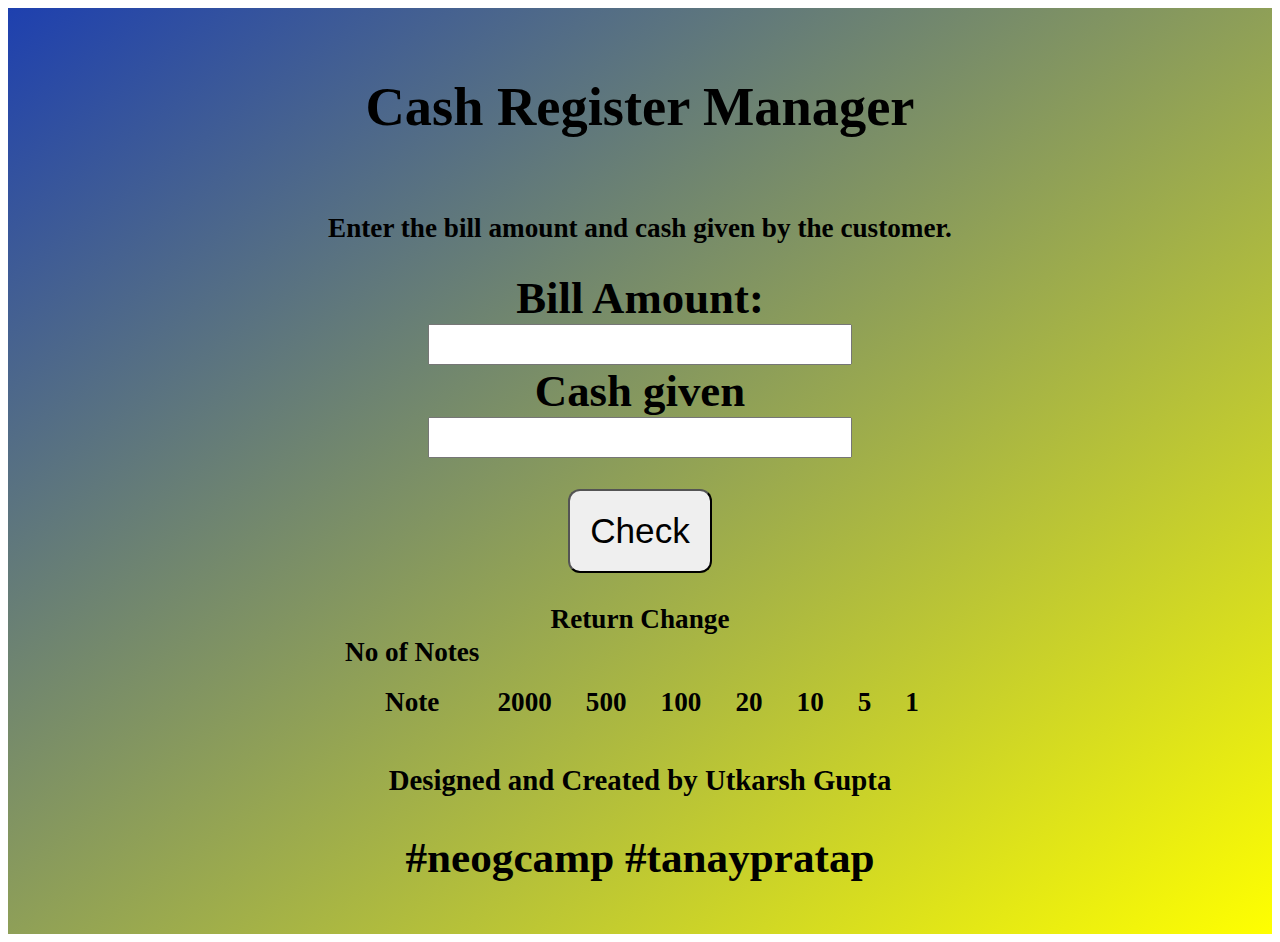
==== index.html @ 110ea3a7 "Rename mark10.html to index.html" ====
<!DOCTYPE html>
<html>
    <head>
        <title>Cash Register</title>
        <link href="mark10.css" rel="stylesheet">
    </head>
    <body>
        <div class="container">
            <div class = "heading"><h1>Cash Register Manager</h1></div>
            <h2 class="description">Enter the bill amount and cash given by  the customer.</p>
            <label for="bill-amount">Bill Amount:</label>
            <br>
            <input id = "bill-amount" type = "text" />
            <br>
            
            <!--<button>Next</button>!-->

            <label for="cash-given">Cash given</label>
            <br>
            <input id="cash-given" type="text" />
            <br><br>
            <button id="check-btn">Check</button>
            <br>
            <div id="error-message"></div>
            <br>

            <table class="change-table">
                <caption>Return Change</caption>
                <tr>
                    <th>No of Notes</th>
                    <td class="no-of-notes"></td>
                    <td class="no-of-notes"></td>
                    <td class="no-of-notes"></td>
                    <td class="no-of-notes"></td>
                    <td class="no-of-notes"></td>
                    <td class="no-of-notes"></td>
                    <td class="no-of-notes"></td>
                </tr>
                <tr>
                    <th>Note</th>
                    <td>2000</td>
                    <td>500</td>
                    <td>100</td>
                    <td>20</td>
                    <td>10</td>
                    <td>5</td>
                    <td>1</td>
                    
                </tr>
            </table>
            <div><p class = "para">Designed and Created by <span class = "span"><b>Utkarsh Gupta</b></span></p></div>
        <div><h2 class = "hy">#neogcamp #tanaypratap</h2></div>
        </div>
    </body>
    <script src="mark10.js"></script>
</html>
---- mark10.css ----
*{
    padding: 0rem;

}
.container{
    text-align: center;
    background-color:green;
    background-image: linear-gradient(to bottom right, #1E40AF, yellow); 
    padding: 1rem;

    
}
.heading{
    text-align: center;
    padding: 1rem;
    font-size: 1.7rem;
}
.description{
    text-align: center;
    font-size: 1.7rem;
    text-decoration: none;
    font-weight: bolder;
}
label{
    text-align: center;
    font-size: 2.8rem;
}
input{
    text-align: center;
    font-size: 2rem;
}
button{
    font-size:2.2rem;
    border-radius:12px;
    cursor: pointer;
    text-align: center;
    padding: 20px;

}
div{
    font-size:1.8rem;
}
table{
    display: inline;
}
td{
    padding: 1rem;
}
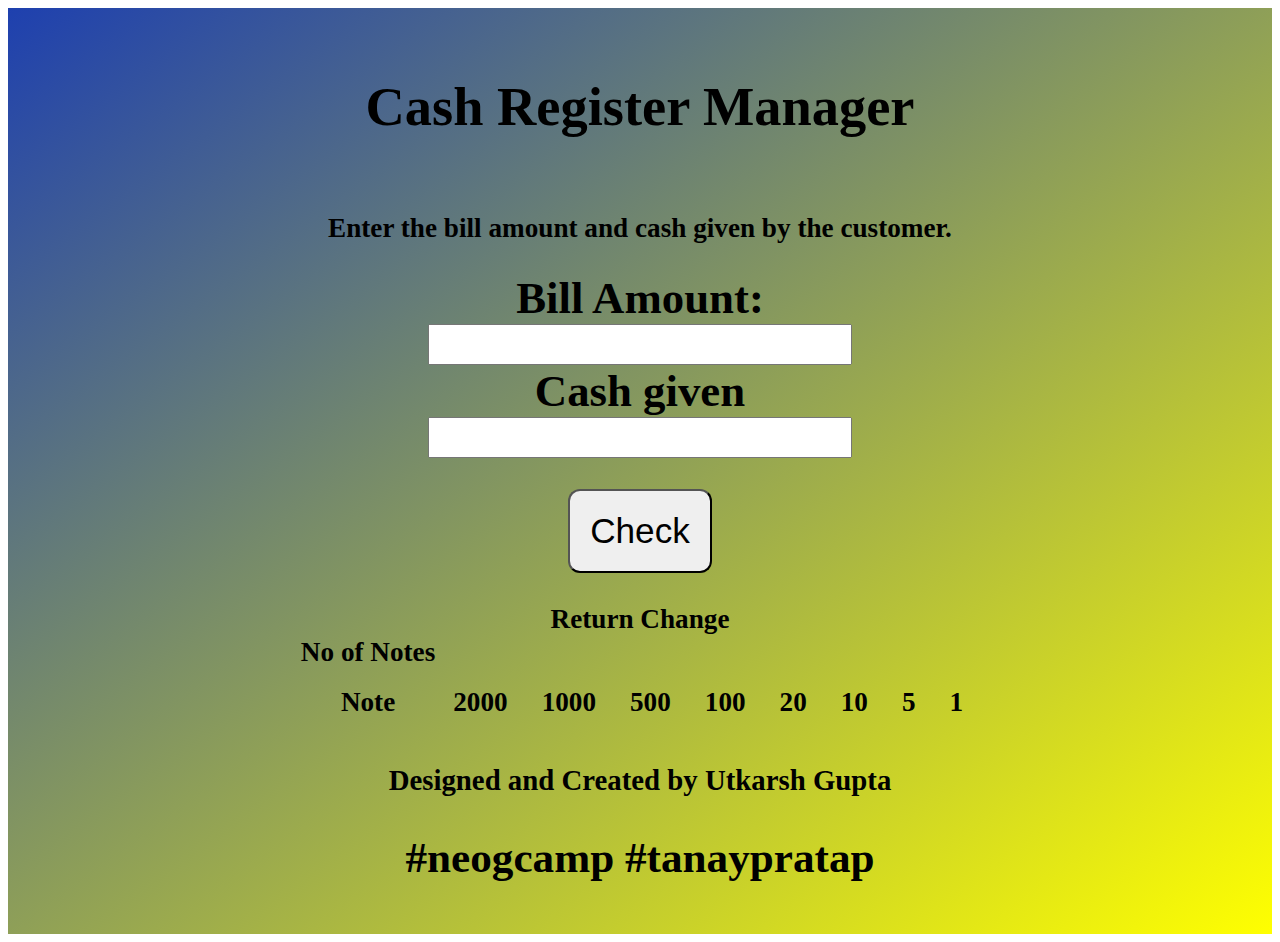
==== commit a889517a: "Update index.html" ====
--- a/index.html
+++ b/index.html
@@ -35,11 +35,13 @@
                     <td class="no-of-notes"></td>
                     <td class="no-of-notes"></td>
                     <td class="no-of-notes"></td>
+                      <td class="no-of-notes"></td>
                 </tr>
                 <tr>
                     <th>Note</th>
                     <td>2000</td>
-                    <td>500</td>
+                    <td>1000</td>
+                      <td>500</td>
                     <td>100</td>
                     <td>20</td>
                     <td>10</td>
